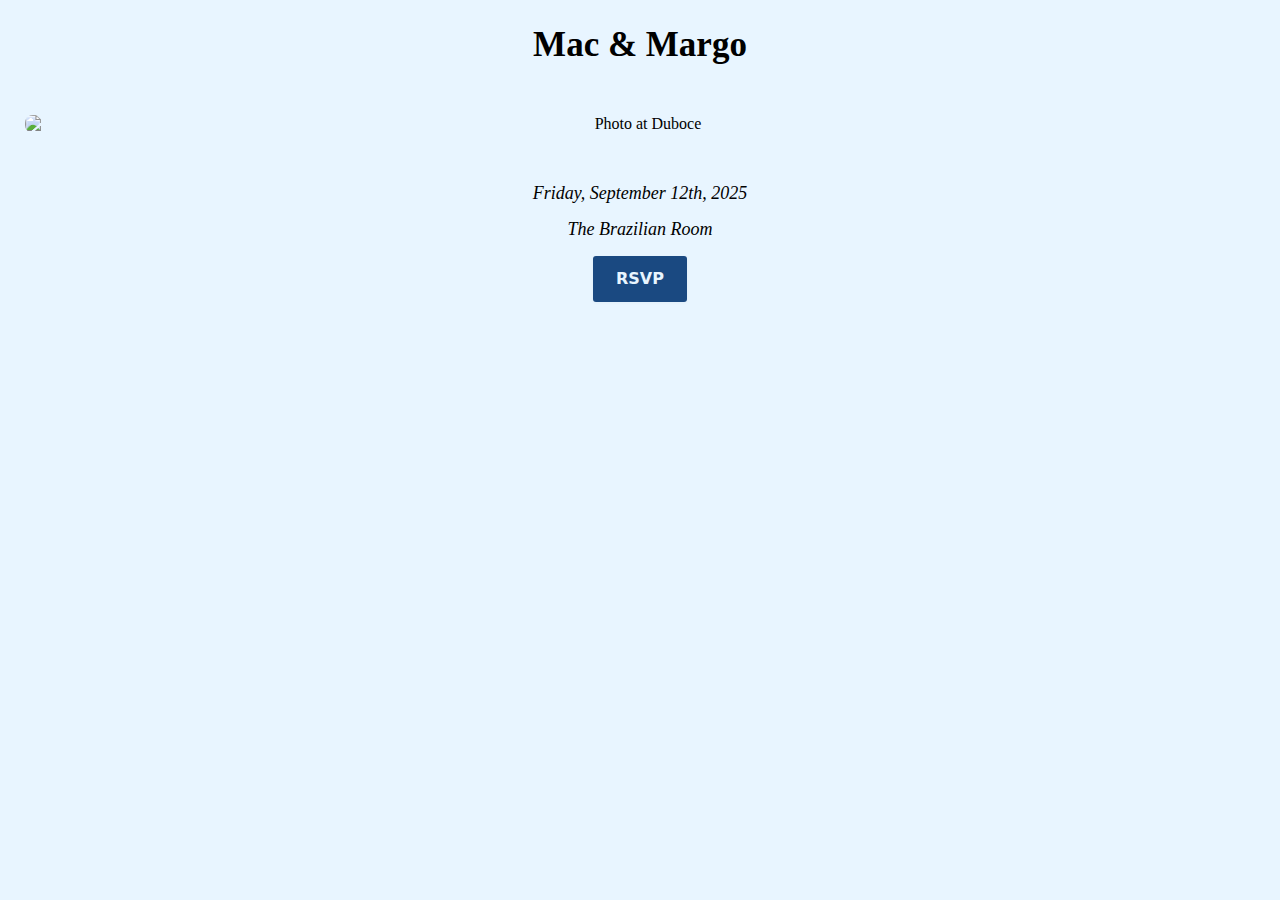
==== index.html @ feabe9f5 "Update index.html" ====
<!doctype html>
<html>
  <head>
    <title>Mac & Margo</title>
    <link href="style.css" rel="stylesheet">
  </head>
  <body>
    <h1>Mac & Margo</h1>
  	<img src="duboce.jpeg" alt="Photo at Duboce">
    <h2>Friday, September 12th, 2025</h2>
    <h2>The Brazilian Room</h2>
    <button type="submit" class="button-rsvp">RSVP</button>
  </body>
</html>
---- style.css ----
html {
	background-color: rgb(232, 245, 255);
}

body {
	margin: 25px;
	font-family: "Times New Roman", Times, serif;
	font-size: 16px;
	text-align: center;
}

h1 {
  	font-family: Papyrus, Copperplate, fantasy;
	font-size: 35px;
	font-weight: bold;
	margin-top: 5px;
	margin-bottom: 5px;
	text-align: center;
}

h2 {
  	font-family: "Times New Roman", Times, serif;
	font-size: 18px;
	margin-top: 0px;
	font-weight: normal;
	text-align: center;
	font-style: italic;
}

img {
	border-radius: 8px;
	max-height: 400px;
	display: block;
    	margin: 50px auto;
}

.button-rsvp {
    align-items: center;
    background-clip: padding-box;
    background-color: #1a4981;
    border: 1px solid transparent;
    border-radius: .25rem;
    box-shadow: rgba(0, 0, 0, 0.02) 0 1px 3px 0;
    box-sizing: border-box;
    color: rgb(232, 245, 255);
    cursor: pointer;
    display: inline-flex;
    font-family: system-ui, -apple-system, system-ui, "Helvetica Neue", Helvetica, Arial, sans-serif;
    font-size: 16px;
    font-weight: 600;
    justify-content: center;
    line-height: 1.25;
    margin: 0;
    min-height: 3rem;
    padding: calc(.875rem - 1px) calc(1.5rem - 1px);
    position: relative;
    text-decoration: none;
    transition: all 250ms;
    user-select: none;
    -webkit-user-select: none;
    touch-action: manipulation;
    vertical-align: baseline;
    width: auto;
}

.button-rsvp:hover {
    transform: translateY(-1px);
}
.button-rsvp:hover, .button-5:focus {
    background-color: #fb8332;
    box-shadow: rgba(0, 0, 0, 0.1) 0 4px 12px;
}

.column1 {
	float: left;
	margin-top: 20px;
	width: 20%;
	text-align: left;
	font-family: "Times New Roman", Times, serif;
	font-size: 18px;
	font-weight: bold;
	color: rgb(114, 27, 27);
}

.column2 {
	float: left;
	margin-top: 8px;
	width: 50%;
	text-align: left;
}

.row:after {
    	content: "";
    	display: table;
    	clear: both;
}

.keyword {
	font-size: 16px;
	color: #721b1b;
	font-weight: bold;
}

.bio {
	margin-left: 30px;
	margin-right: 30px;
	font-family: "Times New Roman", Times, serif;
	text-align: left;
}
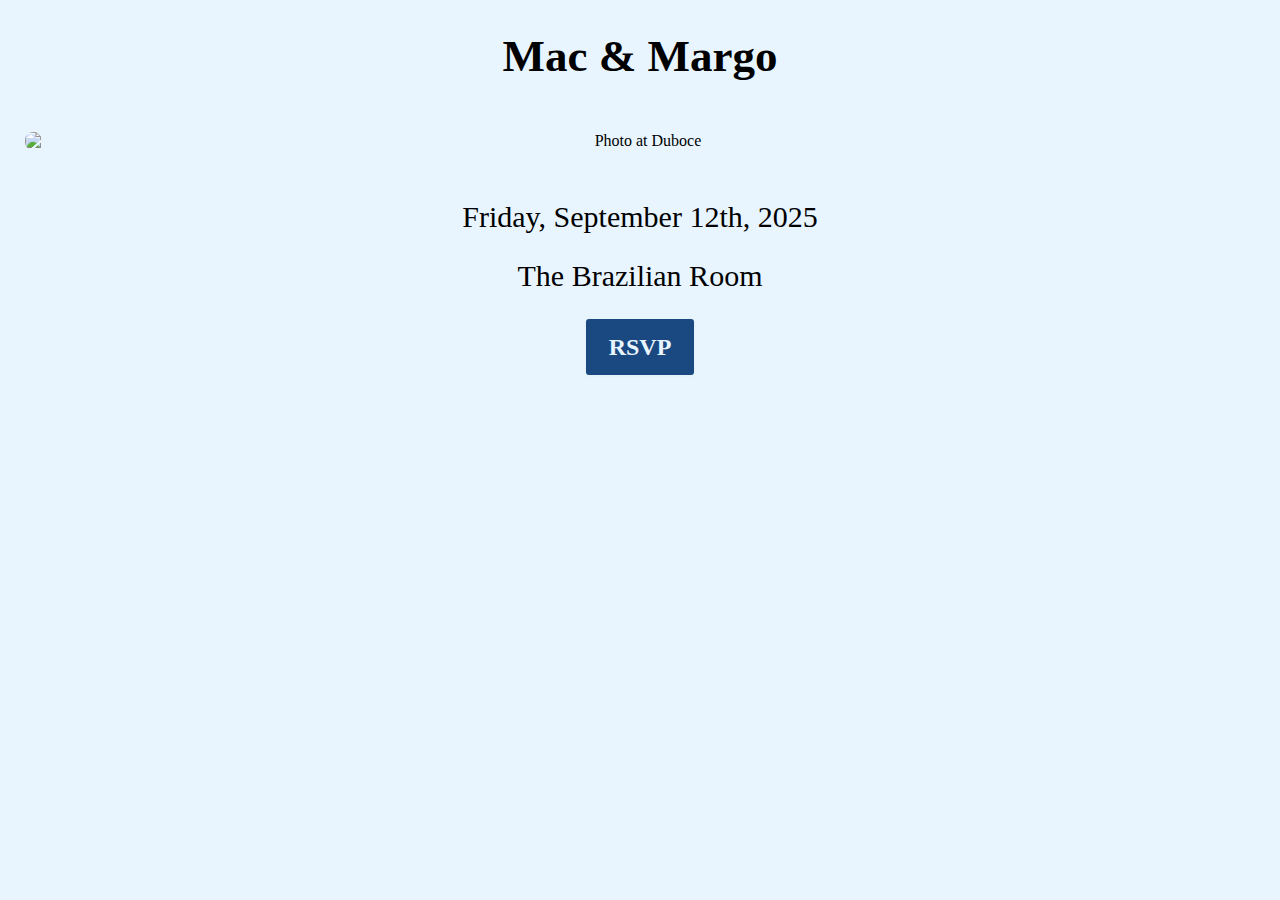
==== commit 905c5555: "Update index.html" ====
--- a/index.html
+++ b/index.html
@@ -9,6 +9,8 @@
   	<img src="duboce.jpeg" alt="Photo at Duboce">
     <h2>Friday, September 12th, 2025</h2>
     <h2>The Brazilian Room</h2>
-    <button type="submit" class="button-rsvp">RSVP</button>
+    <a href="https://forms.gle/g868sGiiYE7Ch3jW8">
+      <button type="submit" class="button-rsvp">RSVP</button>
+    </a>
   </body>
 </html>
--- a/style.css
+++ b/style.css
@@ -11,20 +11,16 @@
 
 h1 {
   	font-family: Papyrus, Copperplate, fantasy;
-	font-size: 35px;
+	font-size: 45px;
 	font-weight: bold;
-	margin-top: 5px;
-	margin-bottom: 5px;
 	text-align: center;
 }
 
 h2 {
-  	font-family: "Times New Roman", Times, serif;
-	font-size: 18px;
-	margin-top: 0px;
+  	font-family: fangsong, Times, serif;
+	font-size: 30px;
 	font-weight: normal;
 	text-align: center;
-	font-style: italic;
 }
 
 img {
@@ -45,8 +41,8 @@
     color: rgb(232, 245, 255);
     cursor: pointer;
     display: inline-flex;
-    font-family: system-ui, -apple-system, system-ui, "Helvetica Neue", Helvetica, Arial, sans-serif;
-    font-size: 16px;
+    font-family: fangsong, Times, serif;
+    font-size: 24px;
     font-weight: 600;
     justify-content: center;
     line-height: 1.25;
@@ -65,10 +61,13 @@
 
 .button-rsvp:hover {
     transform: translateY(-1px);
+    background-color: #315d92;
+    box-shadow: rgba(0, 0, 0, 0.2) 0 4px 12px;
 }
-.button-rsvp:hover, .button-5:focus {
-    background-color: #fb8332;
-    box-shadow: rgba(0, 0, 0, 0.1) 0 4px 12px;
+
+.button-rsvp:focus {
+    background-color: #315d92;
+    box-shadow: rgba(0, 0, 0, 0.2) 0 4px 12px;
 }
 
 .column1 {
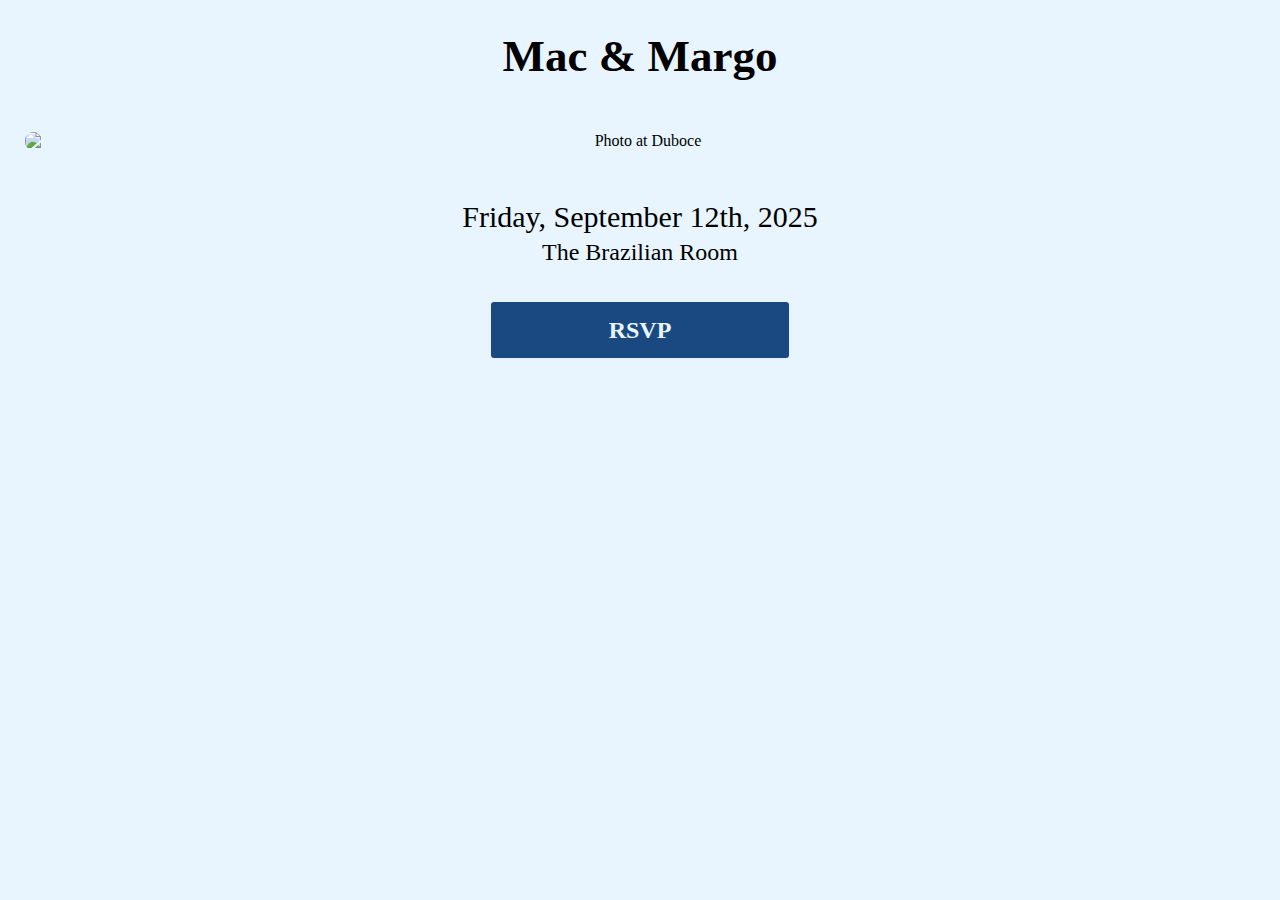
==== commit 812937ba: "Update index.html" ====
--- a/index.html
+++ b/index.html
@@ -8,8 +8,8 @@
     <h1>Mac & Margo</h1>
   	<img src="duboce.jpeg" alt="Photo at Duboce">
     <h2>Friday, September 12th, 2025</h2>
-    <h2>The Brazilian Room</h2>
-    <a href="https://forms.gle/g868sGiiYE7Ch3jW8">
+    <h3>The Brazilian Room</h3>
+    <a target="_blank" href="https://forms.gle/g868sGiiYE7Ch3jW8">
       <button type="submit" class="button-rsvp">RSVP</button>
     </a>
   </body>
--- a/style.css
+++ b/style.css
@@ -17,10 +17,19 @@
 }
 
 h2 {
-  	font-family: fangsong, Times, serif;
+  	font-family: Papyrus, Copperplate, fantasy;
 	font-size: 30px;
 	font-weight: normal;
 	text-align: center;
+	margin: 5px;
+}
+
+h3 {
+  	font-family: Papyrus, Copperplate, fantasy;
+	font-size: 24px;
+	font-weight: normal;
+	text-align: center;
+	margin: 5px;
 }
 
 img {
@@ -46,7 +55,7 @@
     font-weight: 600;
     justify-content: center;
     line-height: 1.25;
-    margin: 0;
+    margin: 30px;
     min-height: 3rem;
     padding: calc(.875rem - 1px) calc(1.5rem - 1px);
     position: relative;
@@ -56,7 +65,7 @@
     -webkit-user-select: none;
     touch-action: manipulation;
     vertical-align: baseline;
-    width: auto;
+    width: 300px;
 }
 
 .button-rsvp:hover {
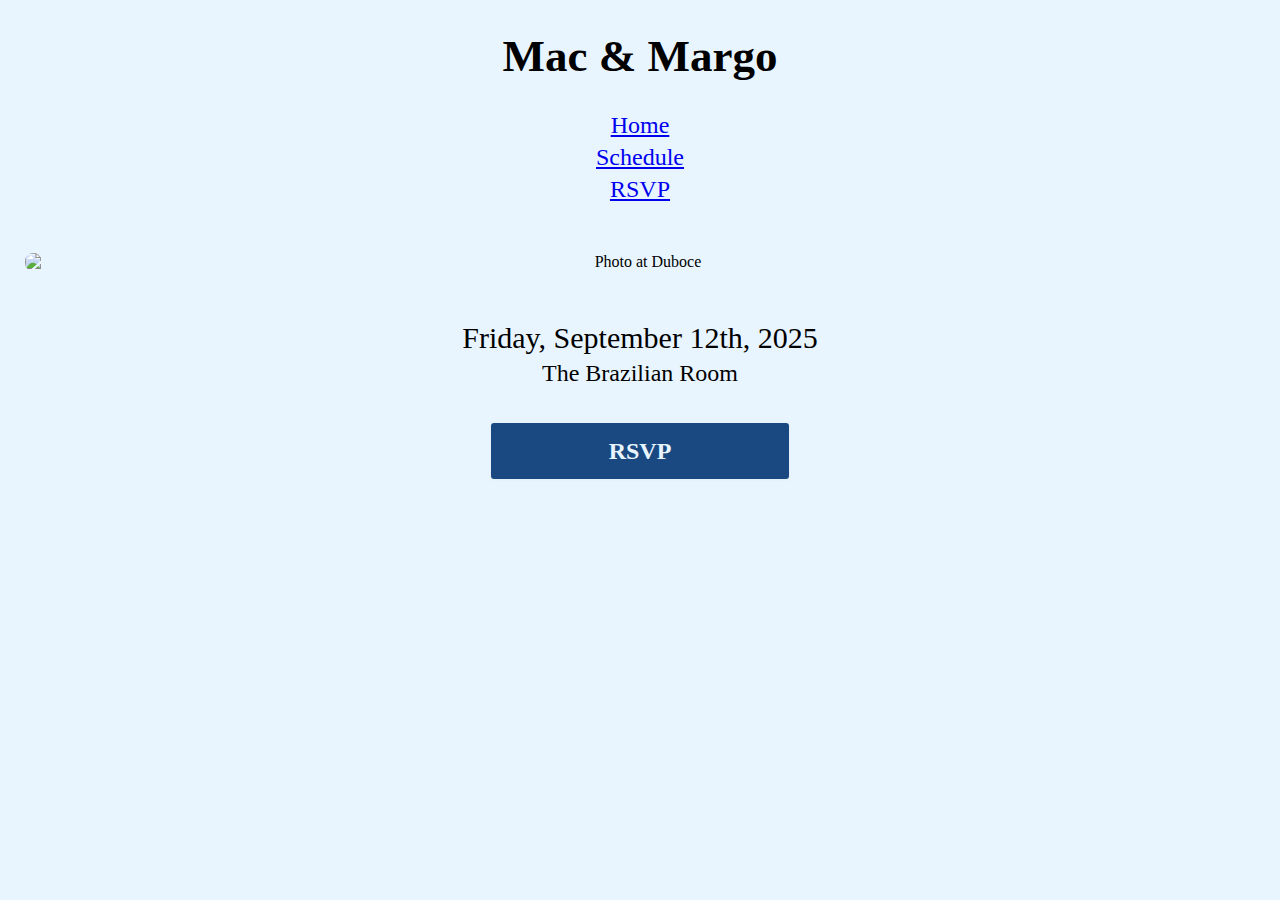
==== commit a2a684b8: "Update index.html" ====
--- a/index.html
+++ b/index.html
@@ -6,6 +6,17 @@
   </head>
   <body>
     <h1>Mac & Margo</h1>
+    <span>
+      <h3 class="menu-item">
+        <a href="index.html">Home</a>
+      </h3>
+      <h3 class="menu-item">
+        <a href="resume.html">Schedule</a>
+      </h3>
+      <h3 class="menu-item">
+        <a href="bio.html">RSVP</a>
+      </h3>
+    </span>
   	<img src="duboce.jpeg" alt="Photo at Duboce">
     <h2>Friday, September 12th, 2025</h2>
     <h3>The Brazilian Room</h3>
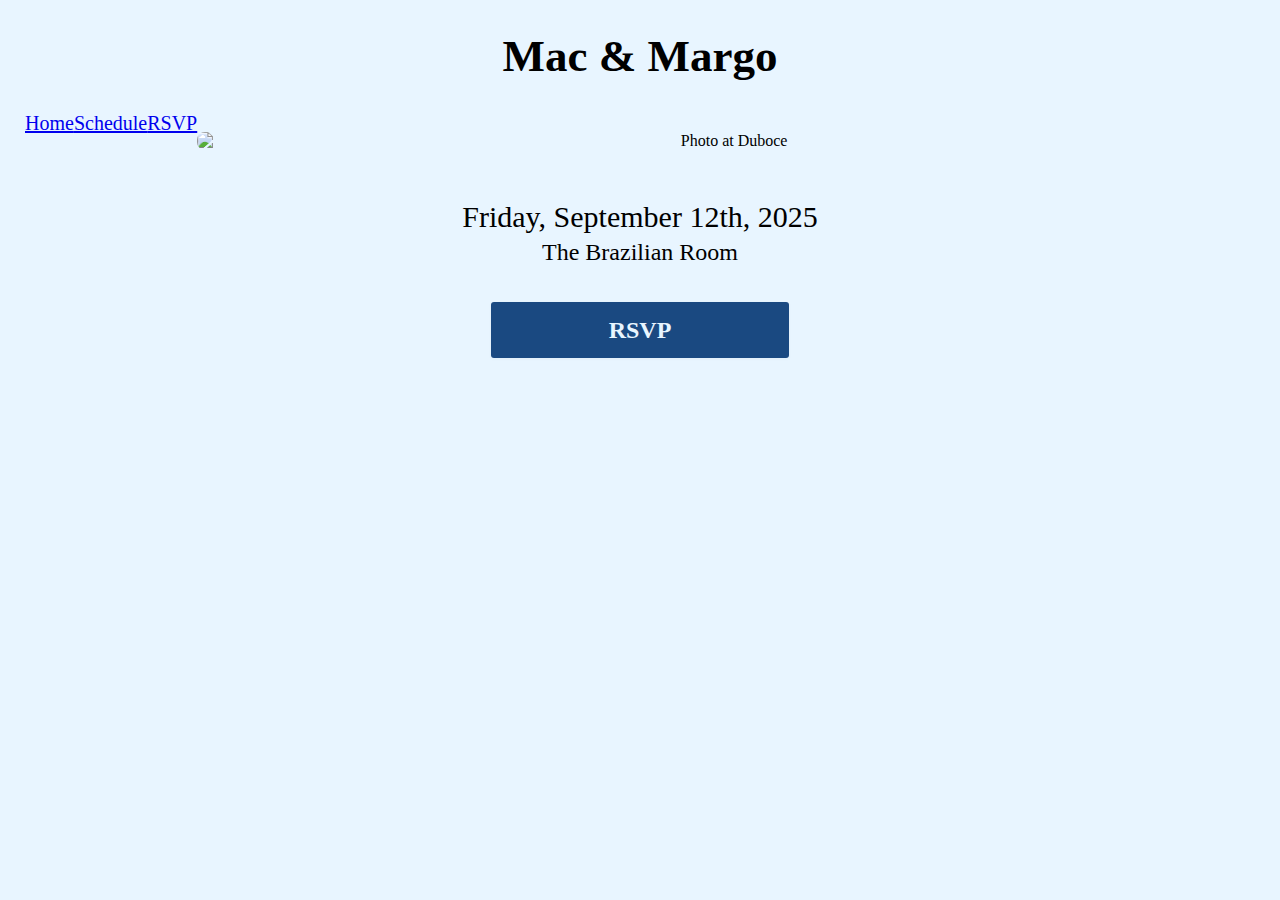
==== commit 4dcfa01e: "Update index.html" ====
--- a/index.html
+++ b/index.html
@@ -7,15 +7,15 @@
   <body>
     <h1>Mac & Margo</h1>
     <span>
-      <h3 class="menu-item">
+      <div class="menu-item">
         <a href="index.html">Home</a>
-      </h3>
-      <h3 class="menu-item">
+      </div>
+      <div class="menu-item">
         <a href="resume.html">Schedule</a>
-      </h3>
-      <h3 class="menu-item">
+      </div>
+      <div class="menu-item">
         <a href="bio.html">RSVP</a>
-      </h3>
+      </div>
     </span>
   	<img src="duboce.jpeg" alt="Photo at Duboce">
     <h2>Friday, September 12th, 2025</h2>
--- a/style.css
+++ b/style.css
@@ -37,6 +37,18 @@
 	max-height: 400px;
 	display: block;
     	margin: 50px auto;
+}
+
+.menu-item {
+    font-family: Papyrus, Copperplate, fantasy;
+    font-size: 20px;
+    font-weight: normal;
+    text-align: center;
+    float: left;
+}
+
+.menu-item:hover {
+    text-decoration: underline;
 }
 
 .button-rsvp {
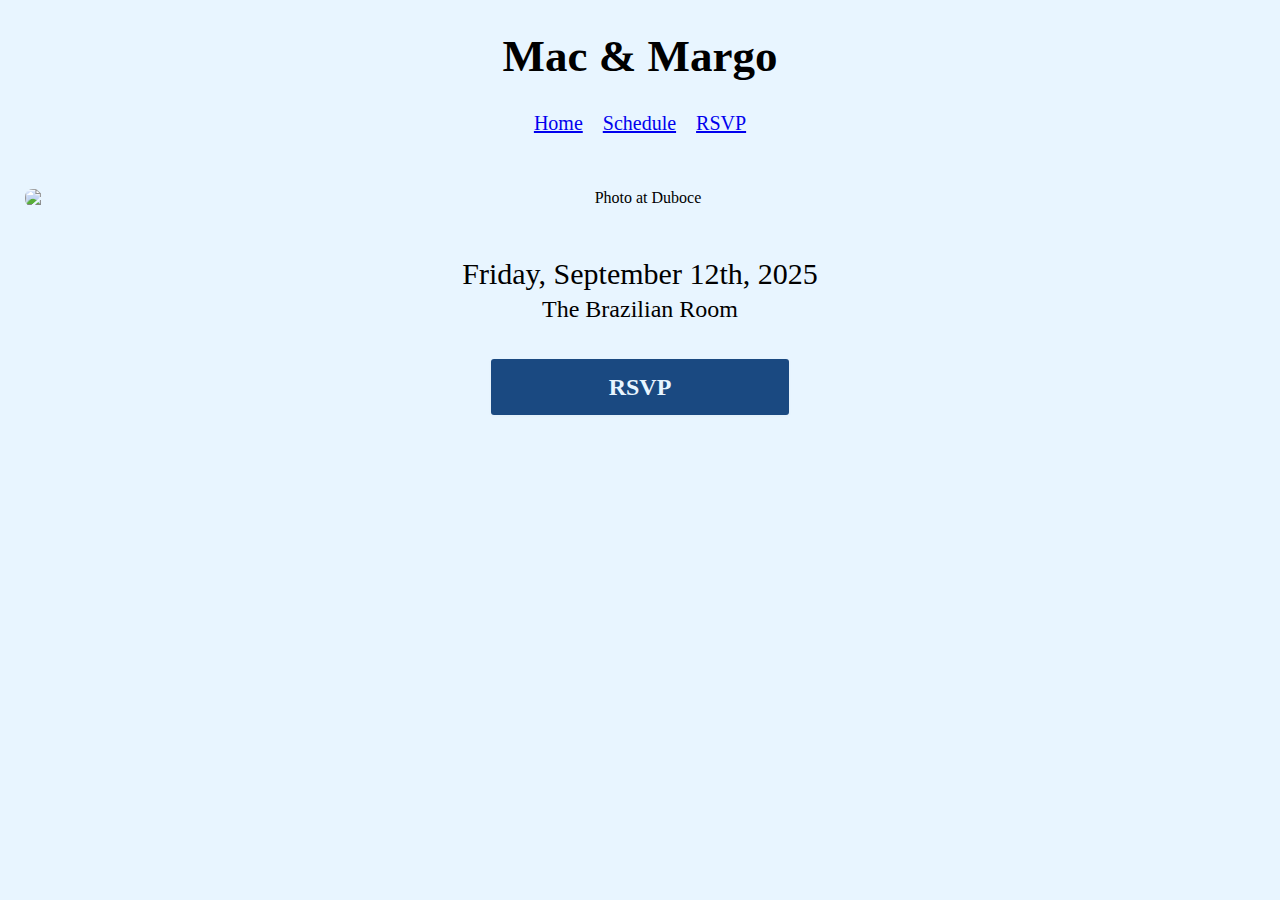
==== commit 6faa6819: "Update index.html" ====
--- a/index.html
+++ b/index.html
@@ -6,9 +6,11 @@
   </head>
   <body>
     <h1>Mac & Margo</h1>
-    <span>
+    <div class="menu">
       <div class="menu-item">
-        <a href="index.html">Home</a>
+        <a href="index.html">
+          <div>Home</div>
+        </a>
       </div>
       <div class="menu-item">
         <a href="resume.html">Schedule</a>
@@ -16,7 +18,7 @@
       <div class="menu-item">
         <a href="bio.html">RSVP</a>
       </div>
-    </span>
+    </div>
   	<img src="duboce.jpeg" alt="Photo at Duboce">
     <h2>Friday, September 12th, 2025</h2>
     <h3>The Brazilian Room</h3>
--- a/style.css
+++ b/style.css
@@ -39,12 +39,17 @@
     	margin: 50px auto;
 }
 
+.menu {
+    display: inline-block;
+}
+
 .menu-item {
     font-family: Papyrus, Copperplate, fantasy;
     font-size: 20px;
     font-weight: normal;
     text-align: center;
     float: left;
+    margin: 0px 10px;
 }
 
 .menu-item:hover {
